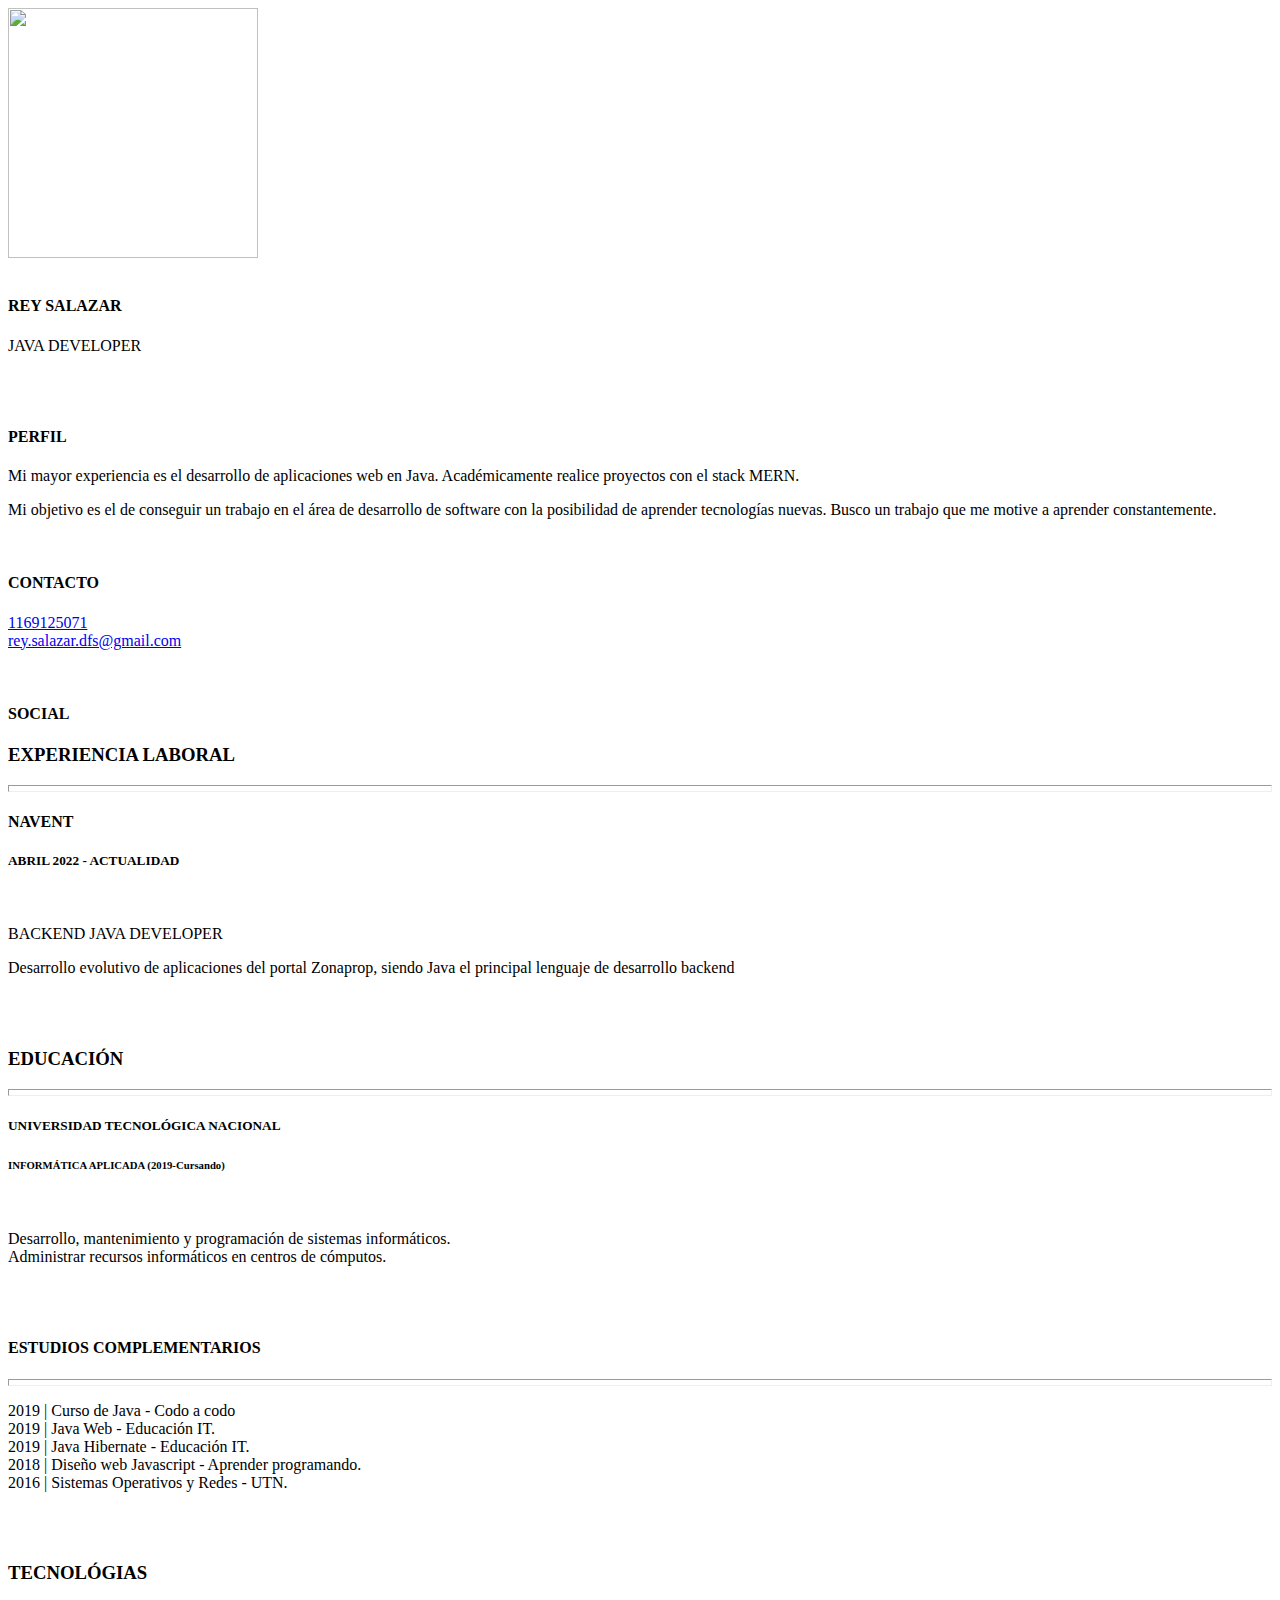
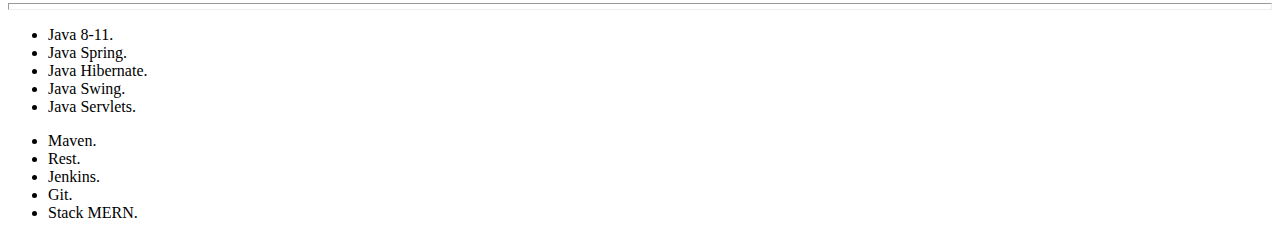
==== README.index.html @ a2dfa1b4 "Create README.index.html" ====
<html lang="en">
<head>
    <meta charset="UTF-8">
    <meta http-equiv="X-UA-Compatible" content="IE=edge">
    <meta name="viewport" content="width=device-width, initial-scale=1.0">
    <link href="https://cdn.jsdelivr.net/npm/bootstrap@5.0.2/dist/css/bootstrap.min.css" rel="stylesheet" integrity="sha384-EVSTQN3/azprG1Anm3QDgpJLIm9Nao0Yz1ztcQTwFspd3yD65VohhpuuCOmLASjC" crossorigin="anonymous">
    <link href="index.css" rel="stylesheet"/>
    <title>Rey Salazar CV</title>
</head>
<body class="row align-items-center justify-content-center vh-100 p-5">
        <section class="home p-5">
            <div class="datos in-flex border p-5 ">
                <img class="profile text-center" src="img/foto.jpg" height="250px" width="250px"/>
                <br><br>
                <h4 class="datos text-center">REY SALAZAR</h4>
                <p class="datos text-center">JAVA DEVELOPER</p>
                <br>
                <br>
                <h4 class="datos">PERFIL</h4>
                <p class="datos">
                    Mi mayor experiencia es el
                    desarrollo de aplicaciones web en
                    Java. Académicamente realice
                    proyectos con el stack MERN.
                </p>
                <p class="datos">
                    Mi objetivo es el de conseguir un
                    trabajo en el área de desarrollo de
                    software con la posibilidad de
                    aprender tecnologías nuevas.
                    Busco un trabajo que me motive a
                    aprender constantemente.
                </p>
                <br>
                <h4 class="datos">CONTACTO</h4>
                <p class="datos">
                <a  class="datos" href="tel:+5491169125071">1169125071</a><br>
                <a  class="datos" href="mailto:rey.salazar.dfs@gmail.com">rey.salazar.dfs@gmail.com</a></p>
                <br>
                <h4 class="datos">SOCIAL</h4>
                <a class="red in" href="https://www.linkedin.com/in/rey-salazar/" target="_blank"></a>
                <a class="red git" href="https://github.com/ReySalazar" target="_blank"></a>
            </div>
            <div class="in-flex border p-5">
                <div>
                    <h3 >EXPERIENCIA LABORAL</h3>
                    <hr size="7px" />
                    <h4>NAVENT</h4>
                    <h5>ABRIL 2022 - ACTUALIDAD</h5>
                    <br>
                    <p>BACKEND JAVA DEVELOPER</p>
                    <p>Desarrollo evolutivo de aplicaciones del portal Zonaprop, siendo Java el principal lenguaje de desarrollo backend</p>
                    </p>
                </div>
                <div>
                    <br>
                    <br>
                    <h3>EDUCACIÓN</h3>
                    <hr size="7px" />
                    <h5>UNIVERSIDAD TECNOLÓGICA NACIONAL</h5>
                    <h6>INFORMÁTICA APLICADA (2019-Cursando)</h6>
                    <br>
                    <p>Desarrollo, mantenimiento y programación de sistemas informáticos.<br>Administrar recursos informáticos en centros de cómputos.</p>
                </div>
                <div>
                    <br>
                    <br>
                    <h4>ESTUDIOS COMPLEMENTARIOS</h4>
                    <hr size="7px" />
                    <p>2019 | Curso de Java - Codo a codo<br>2019 | Java Web - Educación IT.<br>2019 | Java Hibernate - Educación IT.
                    <br>2018 | Diseño web Javascript - Aprender programando.<br>2016 | Sistemas Operativos y Redes - UTN.</p>
                </div>
                <div>
                    <br>
                    <br>
                    <h3>TECNOLÓGIAS</h3>
                    <hr size="7px" />
                    <div class="row">
                        <div class="col-6">
                            <ul>
                                <li>Java 8-11.</li>
                                <li>Java Spring.</li>
                                <li>Java Hibernate.</li>
                                <li>Java Swing.</li>
                                <li>Java Servlets.</li>
                            </ul>
                        </div>
                        <div class="col-6">
                            <ul>
                                <li>Maven.</li>
                                <li>Rest.</li>
                                <li>Jenkins.</li>
                                <li>Git.</li>
                                <li>Stack MERN.</li>
                            </ul>
                        </div>
                    </div>
                </div>
            </div>
        </section>
</body>
</html>
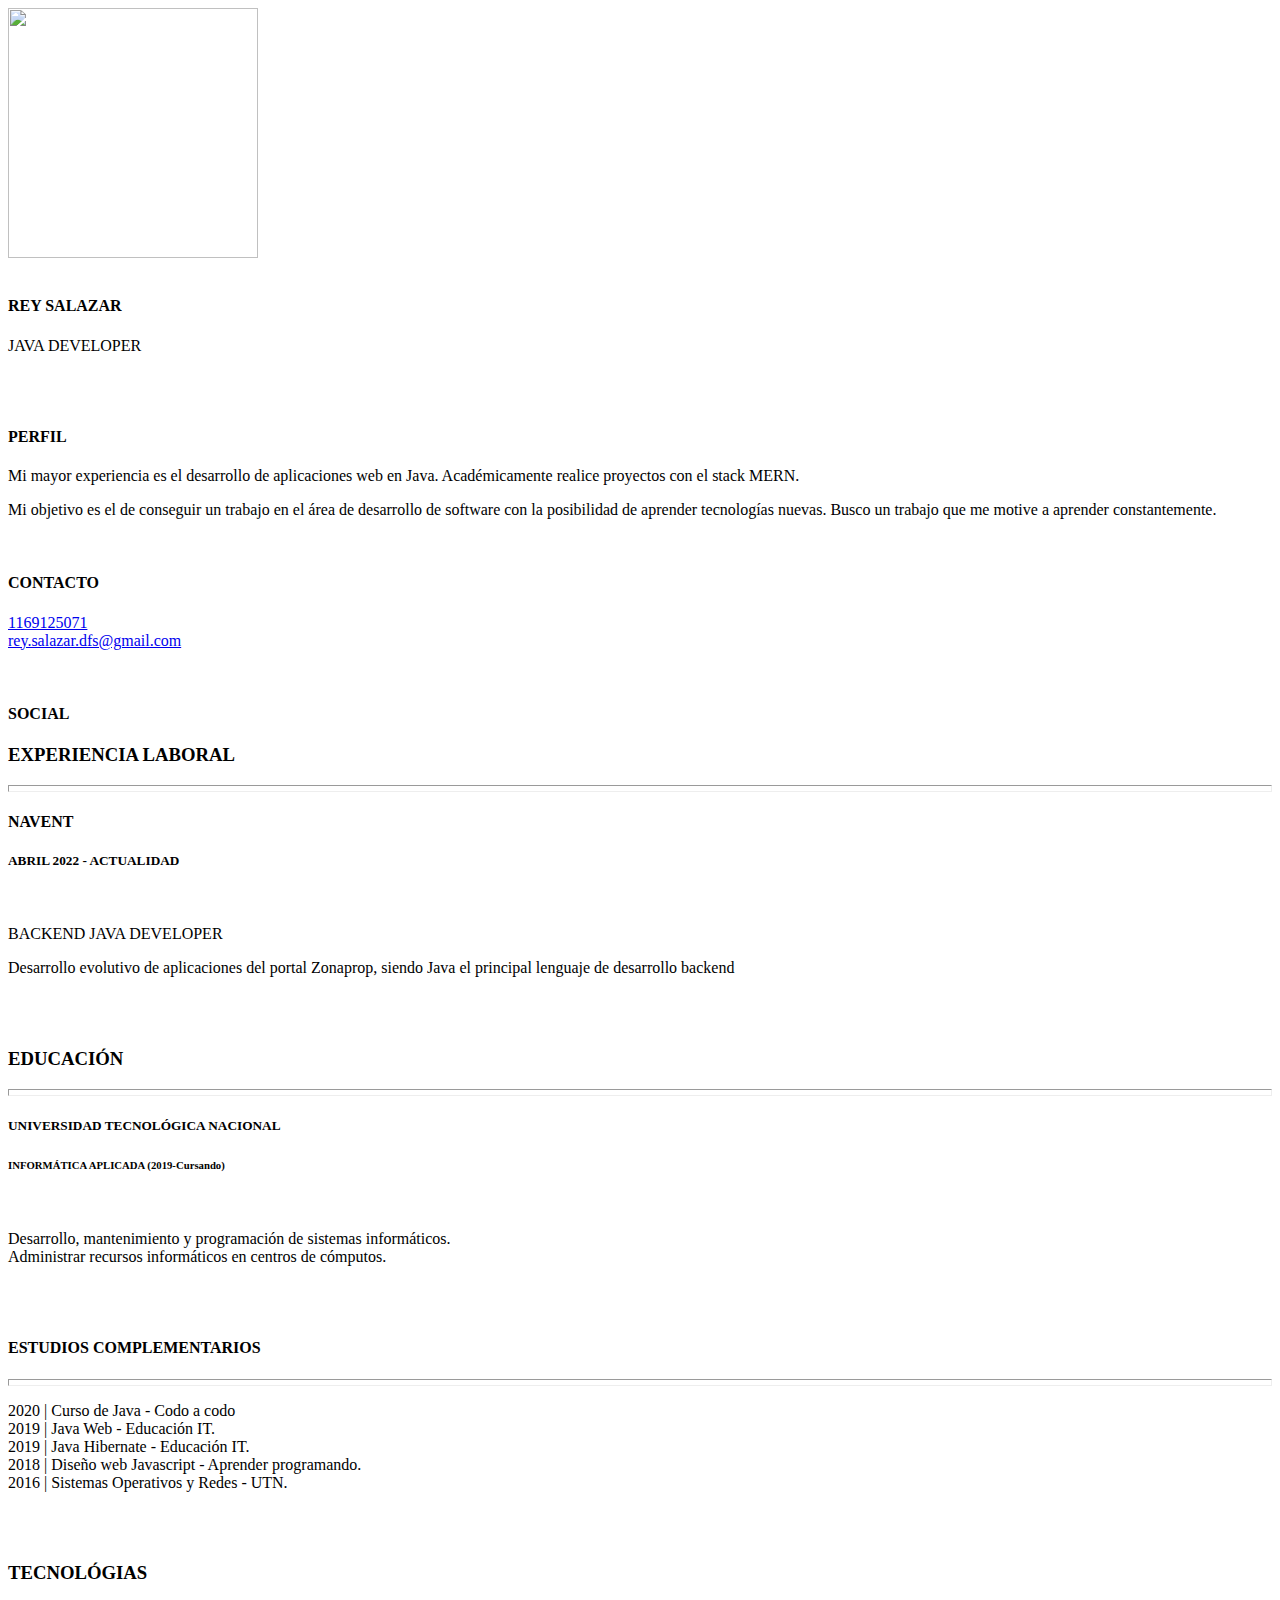
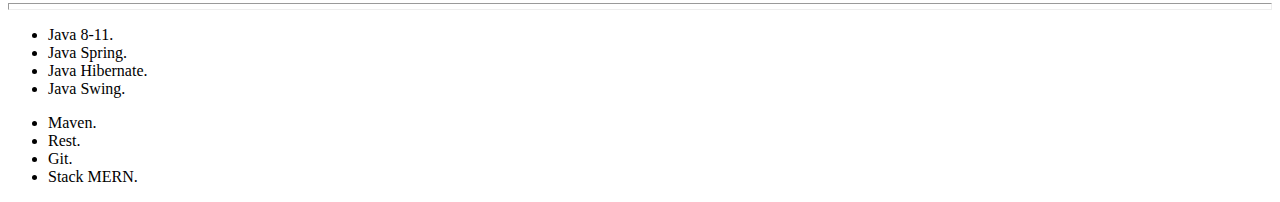
==== commit a0e38ea9: "Update README.index.html" ====
--- a/README.index.html
+++ b/README.index.html
@@ -67,7 +67,7 @@
                     <br>
                     <h4>ESTUDIOS COMPLEMENTARIOS</h4>
                     <hr size="7px" />
-                    <p>2019 | Curso de Java - Codo a codo<br>2019 | Java Web - Educación IT.<br>2019 | Java Hibernate - Educación IT.
+                    <p>2020 | Curso de Java - Codo a codo<br>2019 | Java Web - Educación IT.<br>2019 | Java Hibernate - Educación IT.
                     <br>2018 | Diseño web Javascript - Aprender programando.<br>2016 | Sistemas Operativos y Redes - UTN.</p>
                 </div>
                 <div>
@@ -82,14 +82,12 @@
                                 <li>Java Spring.</li>
                                 <li>Java Hibernate.</li>
                                 <li>Java Swing.</li>
-                                <li>Java Servlets.</li>
                             </ul>
                         </div>
                         <div class="col-6">
                             <ul>
                                 <li>Maven.</li>
                                 <li>Rest.</li>
-                                <li>Jenkins.</li>
                                 <li>Git.</li>
                                 <li>Stack MERN.</li>
                             </ul>
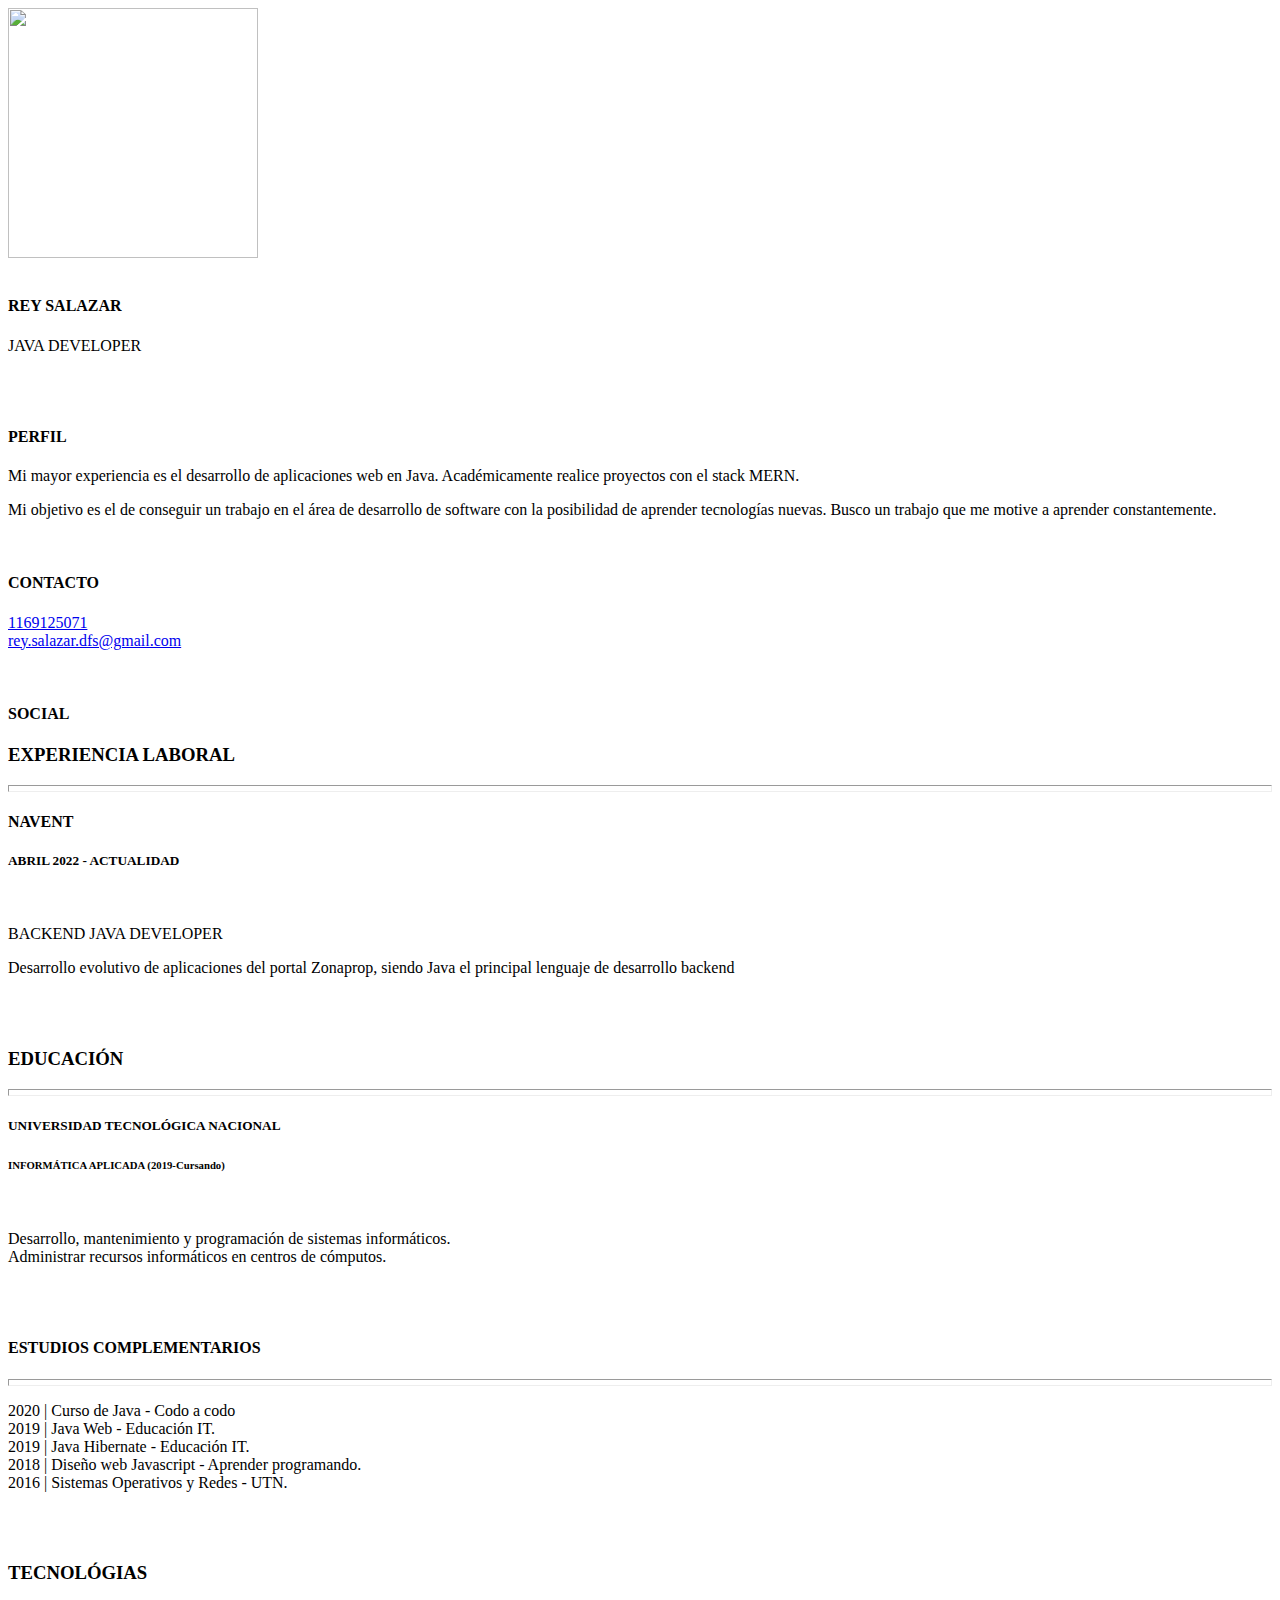
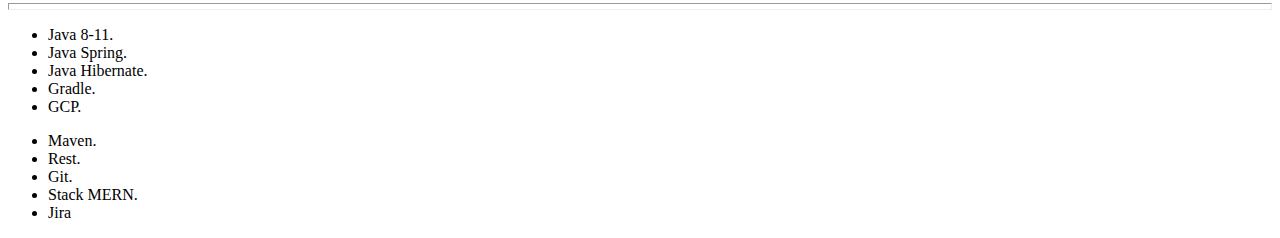
==== commit 3d46caab: "Update README.index.html" ====
--- a/README.index.html
+++ b/README.index.html
@@ -81,7 +81,8 @@
                                 <li>Java 8-11.</li>
                                 <li>Java Spring.</li>
                                 <li>Java Hibernate.</li>
-                                <li>Java Swing.</li>
+                                <li>Gradle.</li>
+                                <li>GCP.</li>
                             </ul>
                         </div>
                         <div class="col-6">
@@ -90,6 +91,7 @@
                                 <li>Rest.</li>
                                 <li>Git.</li>
                                 <li>Stack MERN.</li>
+                                <li>Jira</li>
                             </ul>
                         </div>
                     </div>
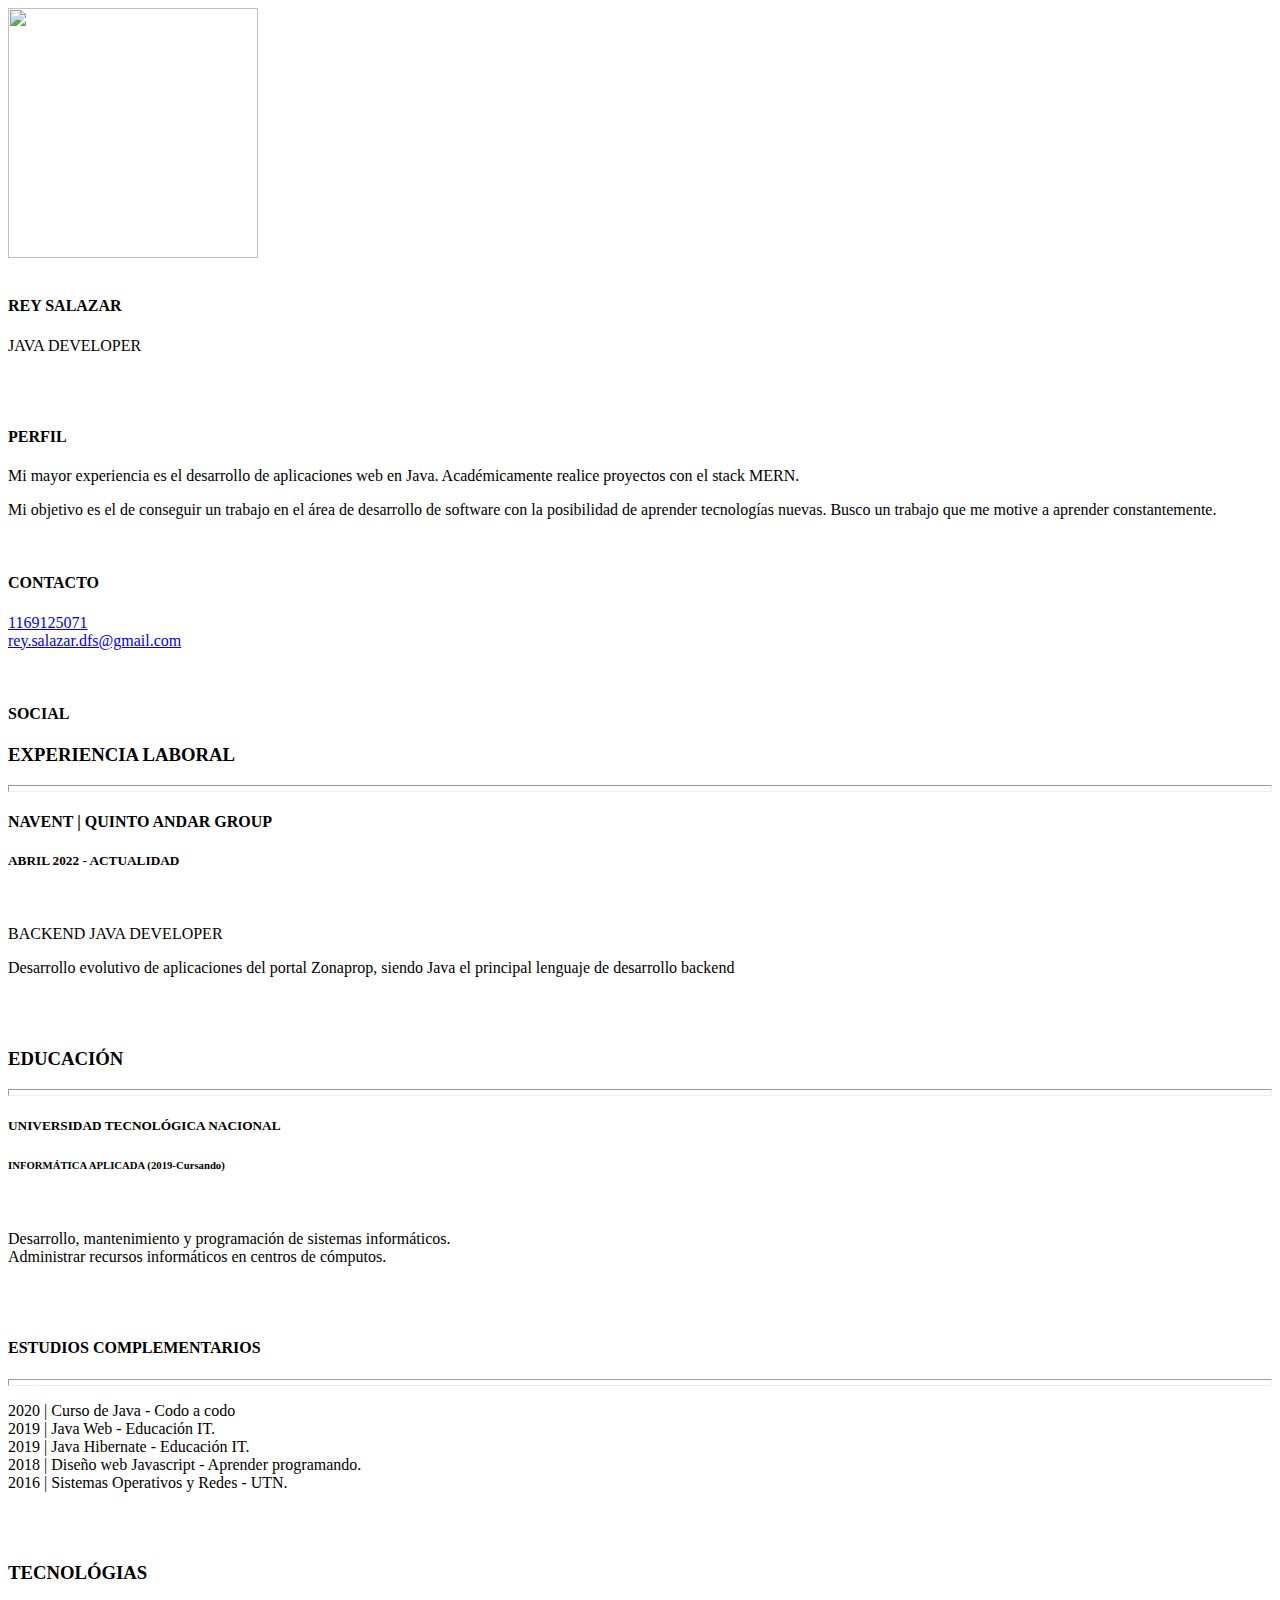
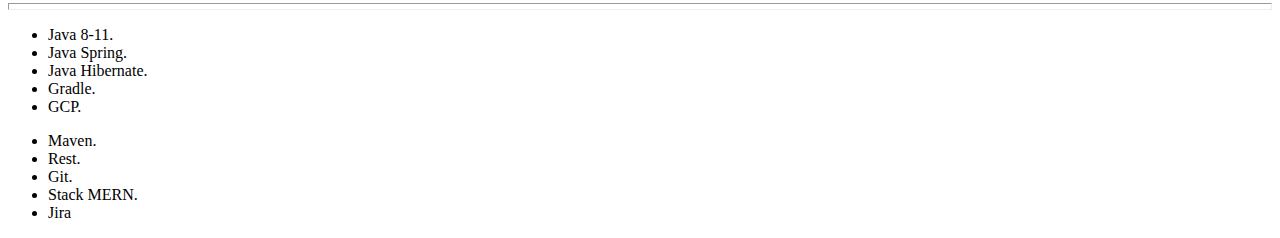
==== commit dc2ddb19: "Update README.index.html" ====
--- a/README.index.html
+++ b/README.index.html
@@ -45,7 +45,7 @@
                 <div>
                     <h3 >EXPERIENCIA LABORAL</h3>
                     <hr size="7px" />
-                    <h4>NAVENT</h4>
+                    <h4>NAVENT | QUINTO ANDAR GROUP</h4>
                     <h5>ABRIL 2022 - ACTUALIDAD</h5>
                     <br>
                     <p>BACKEND JAVA DEVELOPER</p>
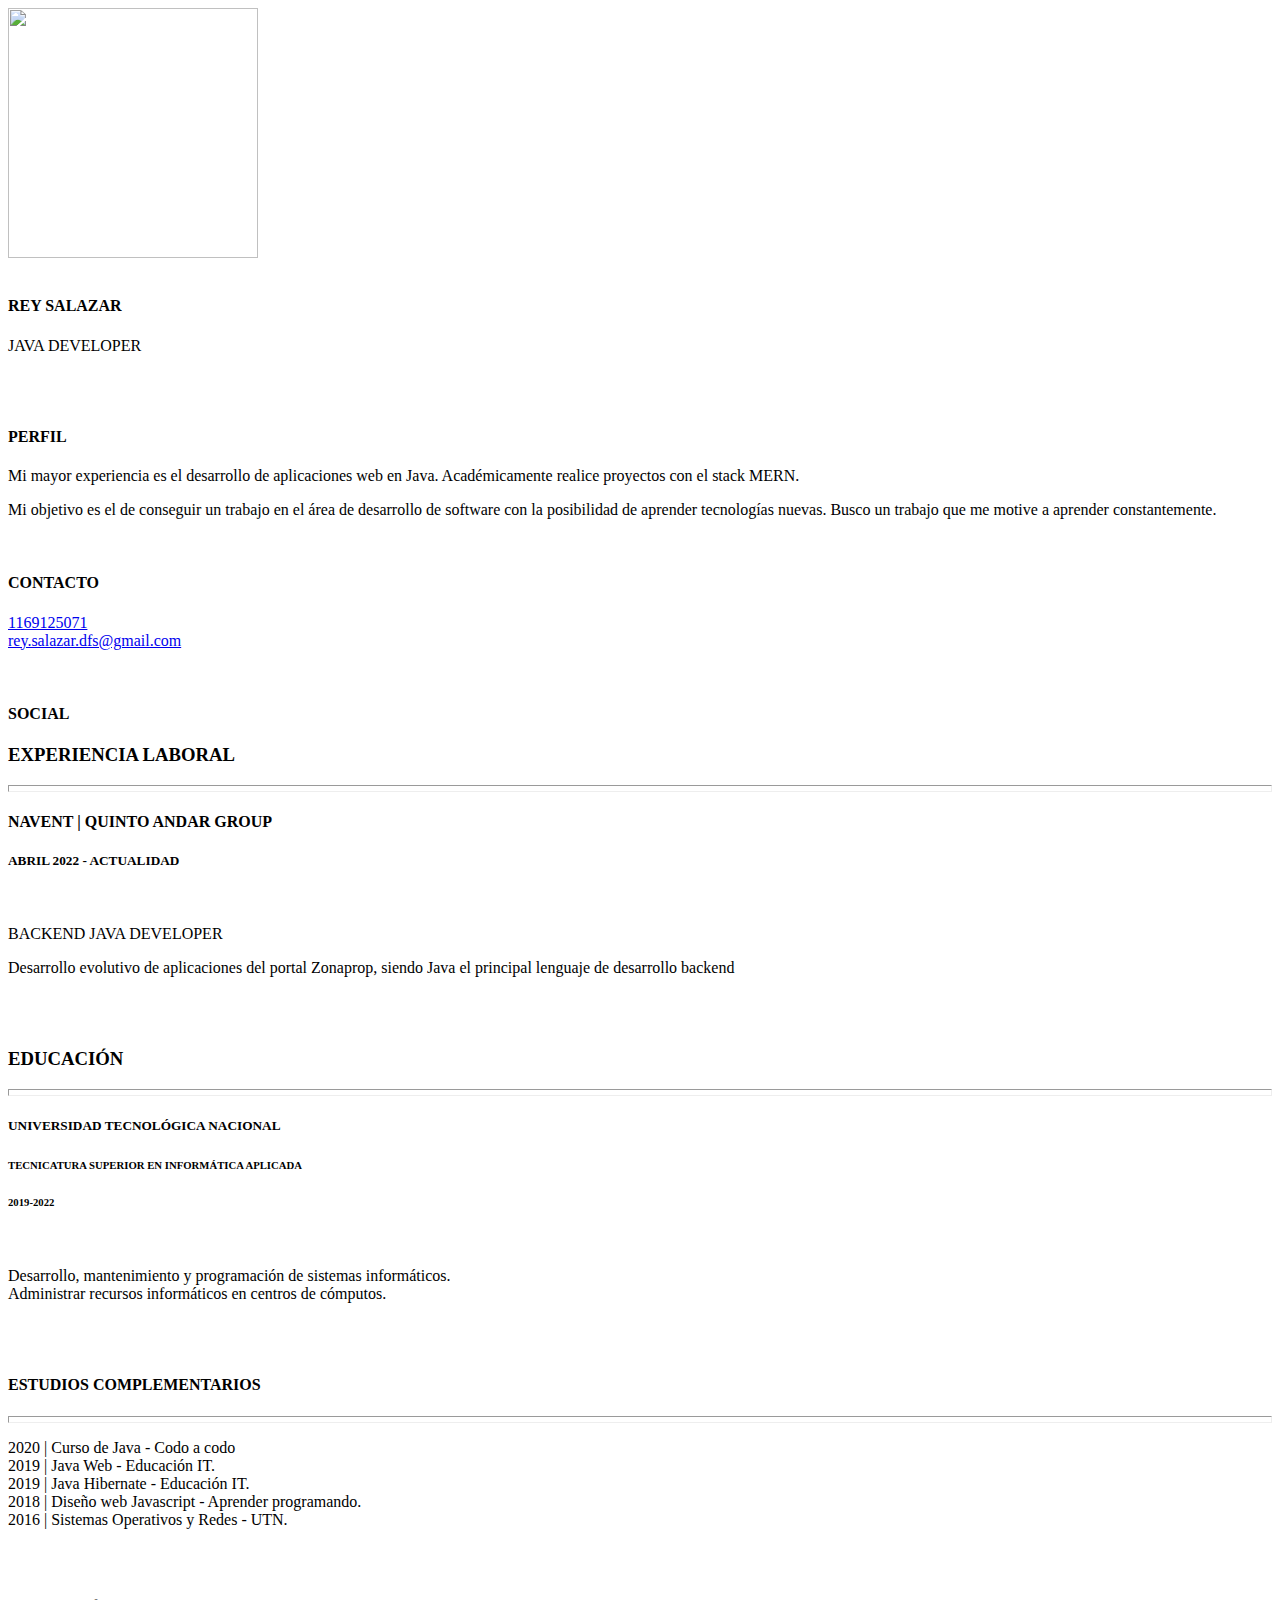
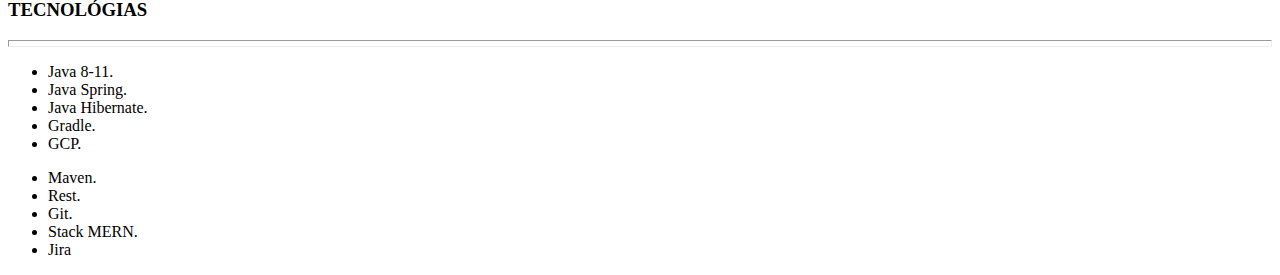
==== commit 4627b57b: "Update index" ====
--- a/README.index.html
+++ b/README.index.html
@@ -58,7 +58,8 @@
                     <h3>EDUCACIÓN</h3>
                     <hr size="7px" />
                     <h5>UNIVERSIDAD TECNOLÓGICA NACIONAL</h5>
-                    <h6>INFORMÁTICA APLICADA (2019-Cursando)</h6>
+                    <h6>TECNICATURA SUPERIOR EN INFORMÁTICA APLICADA</h6>
+                    <h6>2019-2022</h6>
                     <br>
                     <p>Desarrollo, mantenimiento y programación de sistemas informáticos.<br>Administrar recursos informáticos en centros de cómputos.</p>
                 </div>
